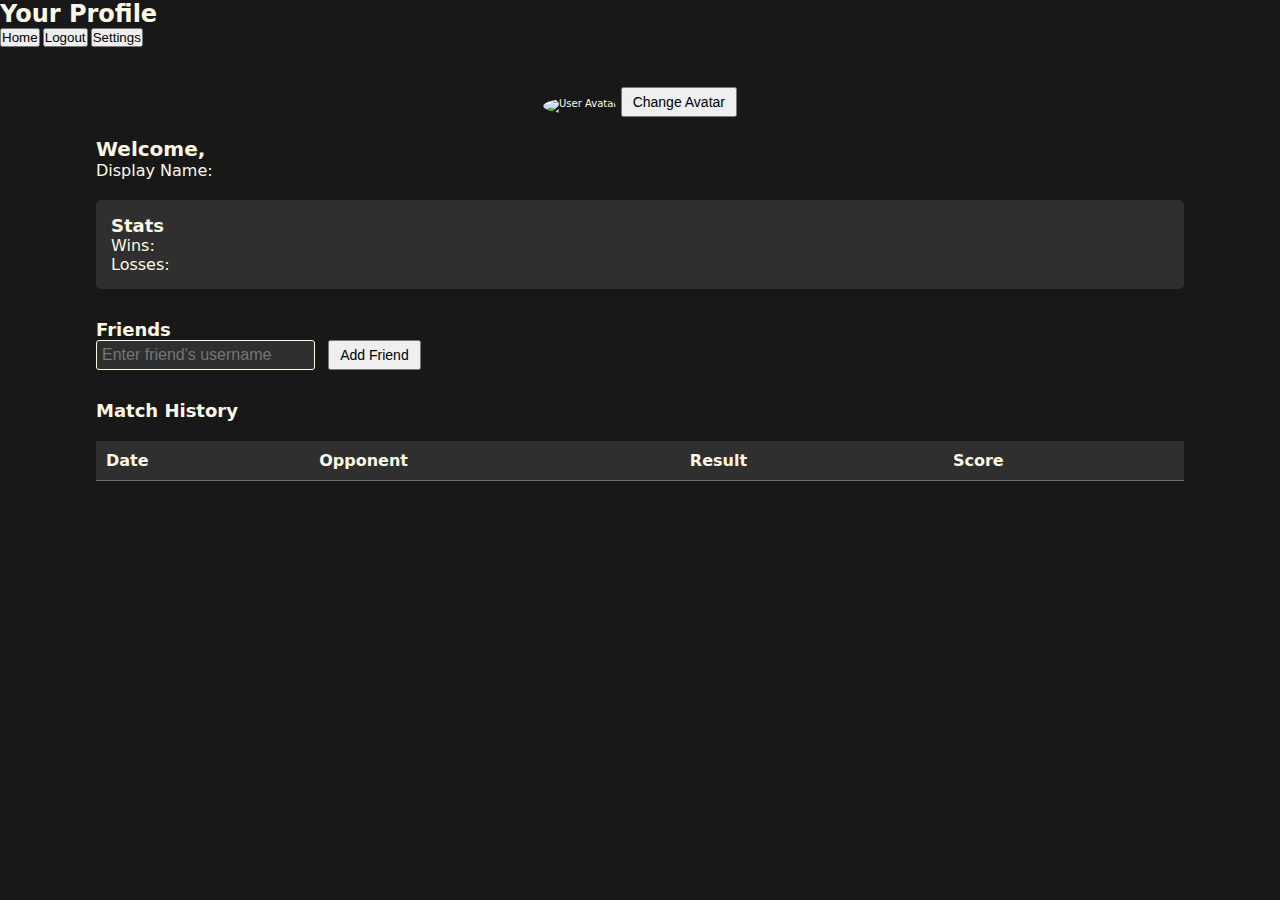
==== src/nginx/static/profile.html @ 1a683ea8 "adding last changes for user management" ====
<!DOCTYPE html>
<html lang="en">
<head>
    <meta charset="UTF-8">
    <meta name="viewport" content="width=device-width, initial-scale=1.0">
    <title>Profile Page</title>
    <link rel="stylesheet" href="./css/profile.css">
</head>
<body>
    <header>
        <h1>Your Profile</h1>
        <nav>
            <button id="home-button">Home</button>
            <button id="logout-button">Logout</button>
            <button id="settings-button">Settings</button>
        </nav>
    </header>
    <main>
        <section id="profile-info">
            <div id="avatar-container">
                <img id="avatar" src="./images/default-avatar.png" alt="User Avatar">
                <input type="file" id="avatar-upload" accept="image/*" style="display: none;">
                <button id="change-avatar-btn">Change Avatar</button>
            </div>
            <h2>Welcome, <span id="username"></span></h2>
            <p>Display Name: <span id="display-name"></span></p>
            <div id="user-stats">
                <h3>Stats</h3>
                <p>Wins: <span id="wins"></span></p>
                <p>Losses: <span id="losses"></span></p>
            </div>
        </section>
        <section id="friends-list">
            <h3>Friends</h3>
            <ul id="friends"></ul>
            <input type="text" id="friend-username" placeholder="Enter friend's username">
            <button id="add-friend-btn">Add Friend</button>
        </section>
        <section id="match-history">
            <h3>Match History</h3>
            <table id="match-history-table">
                <thead>
                    <tr>
                        <th>Date</th>
                        <th>Opponent</th>
                        <th>Result</th>
                        <th>Score</th>
                    </tr>
                </thead>
                <tbody id="match-history-body"></tbody>
            </table>
        </section>
    </main>
    <script type="module" src="./js/auth.js"></script>
    <script type="module" src="./js/profile.js"></script>

</body>
</html>
---- src/nginx/static/css/profile.css ----
@font-face
{
    font-family: 'Ubuntu-font';
    src: url('../font/Ubuntu-Light.ttf');
}
@font-face
{
    font-family: 'Ubuntu-font-big';
    src: url('../font/Ubuntu-Bold.ttf');
}

*
{
    margin: 0;
    padding: 0;
    box-sizing: border-box;
}

html
{
    font-size: 62.5%;
    font-family: ui-sans-serif,system-ui,-apple-system,system-ui,"Segoe UI",Roboto,"Helvetica Neue",Arial,"Noto Sans",sans-serif,"Apple Color Emoji","Segoe UI Emoji","Segoe UI Symbol","Noto Color Emoji";
    background-color: rgb(24, 24, 24);
    color: rgb(253, 248, 229);
}

h1
{
    font-size: 2.4rem;
}

h2
{
    font-size: 2rem;
}

h3
{
    font-size: 1.8rem;
}

p
{
    font-size: 1.6rem;
}

main
{
    display: flex;
    flex-direction: column;
    align-items: center;
    justify-content: center;
    margin: 30px 0;
}

main > section
{
    width: 85vw;
    margin-bottom: 30px;
}

.navbar
{
    display: flex;
    justify-content: space-between;
    padding: 30px;
    height: 5vh;
    align-items: center;
    border-bottom: 2px solid rgb(253, 248, 229);
}

.navbar > div:first-of-type
{
    display: flex;
    justify-content: flex-start;
}

.navbar > div:last-of-type
{
    display: flex;
    justify-content: flex-end;
    gap: 10px;
}

header .navbar button {
    padding: 10px 15px;
    font-size: 14px;
    color: #ffffff;
    background-color: #007bff;
    border: none;
    border-radius: 5px;
    cursor: pointer;
    transition: background-color 0.3s ease;
}

header .navbar button:hover {
    background-color: #0056b3;
}

#avatar-container {
    text-align: center;
    margin-bottom: 20px;
}

#avatar {
    width: 150px;
    height: 150px;
    border-radius: 50%;
    object-fit: cover;
}

#change-avatar-btn {
    margin-top: 10px;
    padding: 5px 10px;
    font-size: 1.4rem;
}

#user-stats {
    background-color: rgba(255, 255, 255, 0.1);
    padding: 15px;
    border-radius: 5px;
    margin-top: 20px;
}

#friends-list ul {
    list-style-type: none;
    padding: 0;
}

#friends-list li {
    margin-bottom: 10px;
    font-size: 1.6rem;
}

#friend-username {
    padding: 5px;
    font-size: 1.6rem;
    background-color: rgba(255, 255, 255, 0.1);
    border: 1px solid rgb(253, 248, 229);
    border-radius: 3px;
    color: rgb(253, 248, 229);
    margin-right: 10px;
}

#add-friend-btn {
    padding: 5px 10px;
    font-size: 1.4rem;
}

table {
    width: 100%;
    border-collapse: collapse;
    margin-top: 20px;
}

th, td {
    padding: 10px;
    text-align: left;
    border-bottom: 1px solid rgba(253, 248, 229, 0.3);
    font-size: 1.6rem;
}

th {
    background-color: rgba(255, 255, 255, 0.1);
}

@media (max-width: 768px) {
    html {
        font-size: 55%;
    }

    .navbar {
        flex-direction: column;
        height: auto;
        padding: 15px;
    }

    .navbar > div:last-of-type {
        margin-top: 10px;
    }

    header .navbar button {
        font-size: 12px;
        padding: 8px 10px;
    }

    main > section {
        width: 95vw;
    }
}
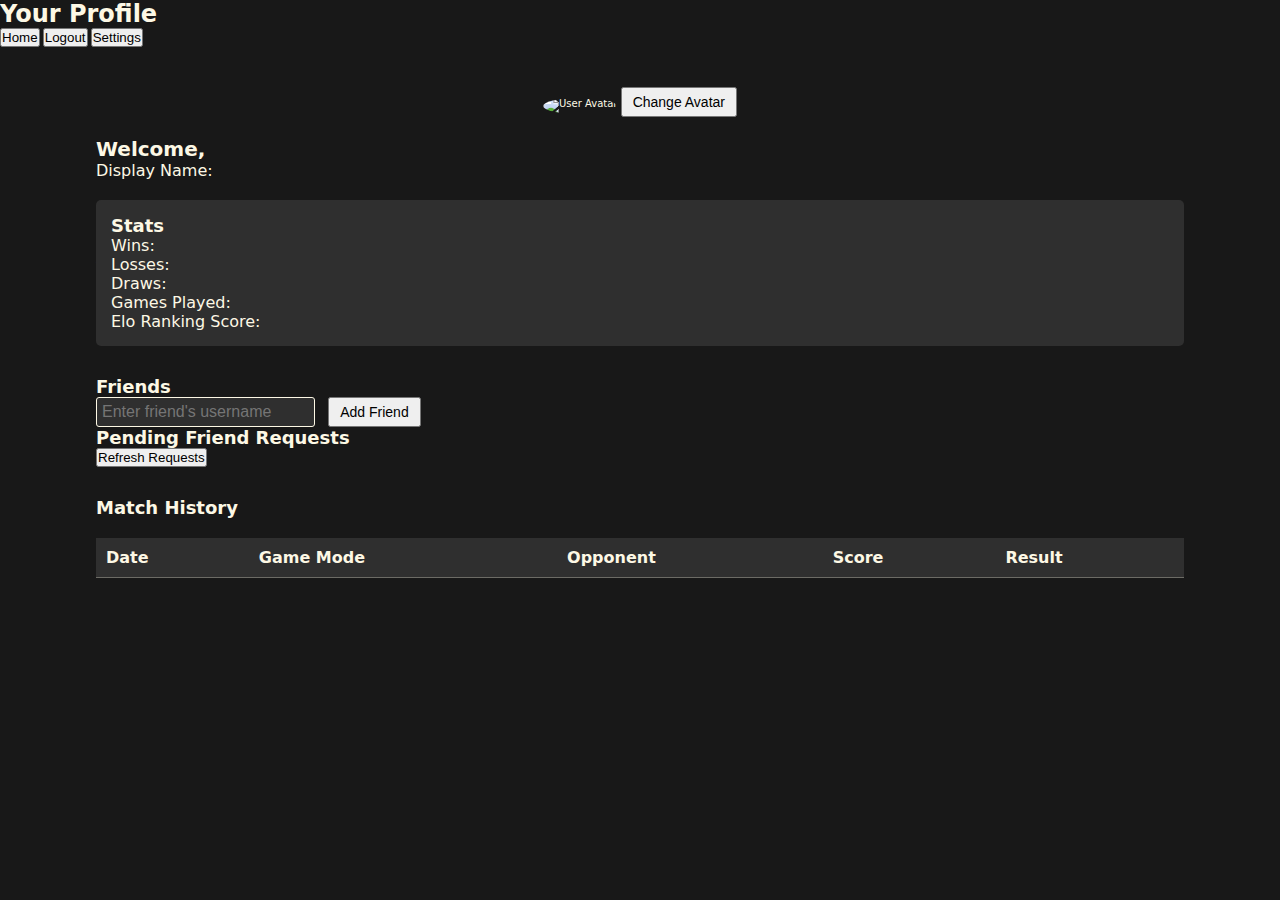
==== commit fbcb5e95: "adding and deleting friends" ====
--- a/src/nginx/static/profile.html
+++ b/src/nginx/static/profile.html
@@ -28,6 +28,9 @@
                 <h3>Stats</h3>
                 <p>Wins: <span id="wins"></span></p>
                 <p>Losses: <span id="losses"></span></p>
+				<p>Draws: <span id="draws"></span></p>
+				<p>Games Played: <span id="games-played"></span></p>
+				<p>Elo Ranking Score: <span id="ranking-score"></span></p>
             </div>
         </section>
         <section id="friends-list">
@@ -35,6 +38,11 @@
             <ul id="friends"></ul>
             <input type="text" id="friend-username" placeholder="Enter friend's username">
             <button id="add-friend-btn">Add Friend</button>
+        <section id="friend-requests">
+            <h3>Pending Friend Requests</h3>
+            <ul id="pending-requests"></ul>
+            <button id="fetch-pending-requests">Refresh Requests</button>
+        </section>
         </section>
         <section id="match-history">
             <h3>Match History</h3>
@@ -42,9 +50,10 @@
                 <thead>
                     <tr>
                         <th>Date</th>
+						<th>Game Mode</th>
                         <th>Opponent</th>
+                        <th>Score</th>
                         <th>Result</th>
-                        <th>Score</th>
                     </tr>
                 </thead>
                 <tbody id="match-history-body"></tbody>
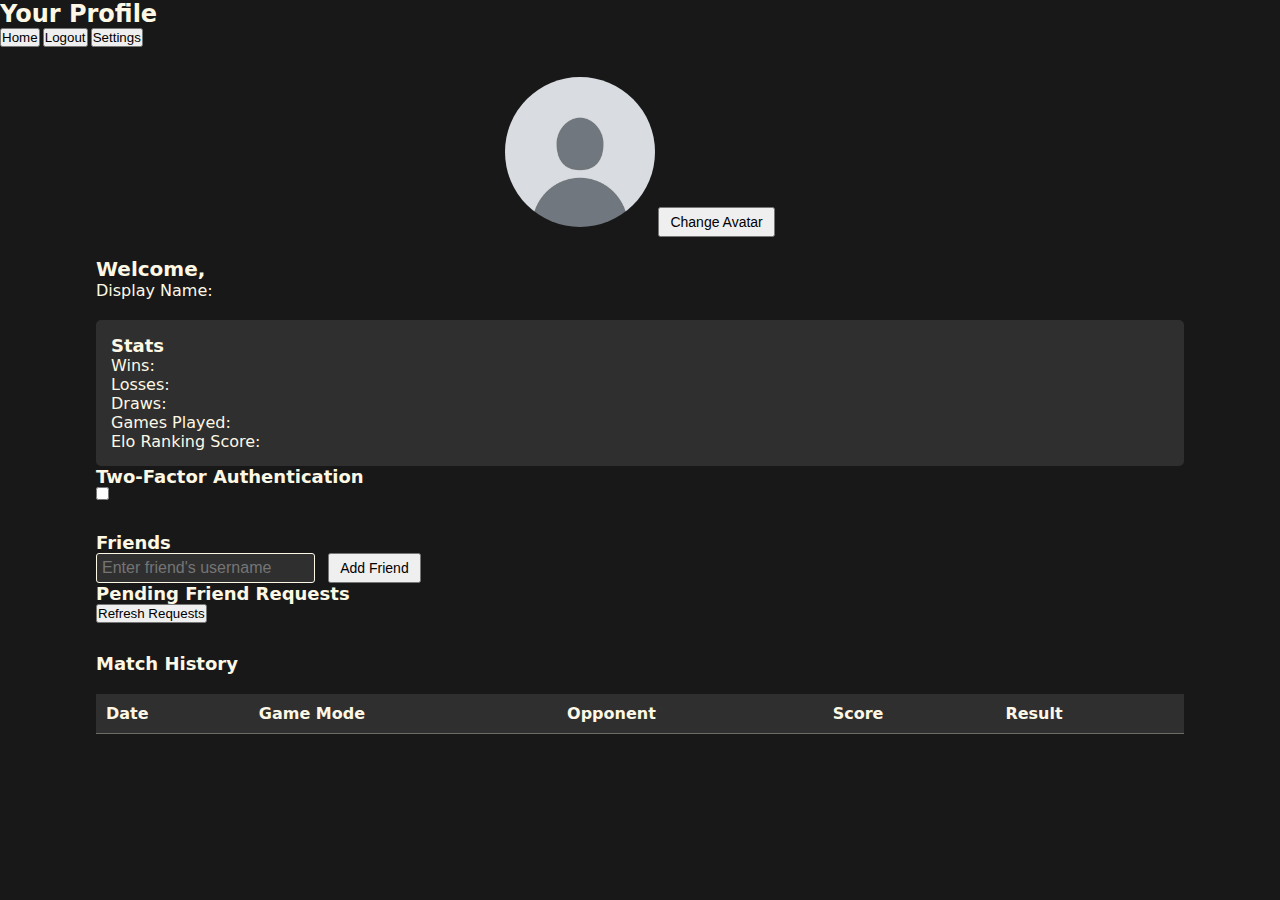
==== commit 9591a13a: "2fa almost ready" ====
--- a/src/nginx/static/profile.html
+++ b/src/nginx/static/profile.html
@@ -18,7 +18,7 @@
     <main>
         <section id="profile-info">
             <div id="avatar-container">
-                <img id="avatar" src="./images/default-avatar.png" alt="User Avatar">
+                <img id="avatar" src="./images/default_avatar.jpg" alt="User Avatar">
                 <input type="file" id="avatar-upload" accept="image/*" style="display: none;">
                 <button id="change-avatar-btn">Change Avatar</button>
             </div>
@@ -31,6 +31,14 @@
 				<p>Draws: <span id="draws"></span></p>
 				<p>Games Played: <span id="games-played"></span></p>
 				<p>Elo Ranking Score: <span id="ranking-score"></span></p>
+            </div>
+            <div id="two-fa-section">
+                <h3>Two-Factor Authentication</h3>
+                <label class="switch">
+                    <input type="checkbox" id="two-fa-toggle">
+                    <span class="slider round"></span>
+                </label>
+                <span id="two-fa-status"></span>
             </div>
         </section>
         <section id="friends-list">
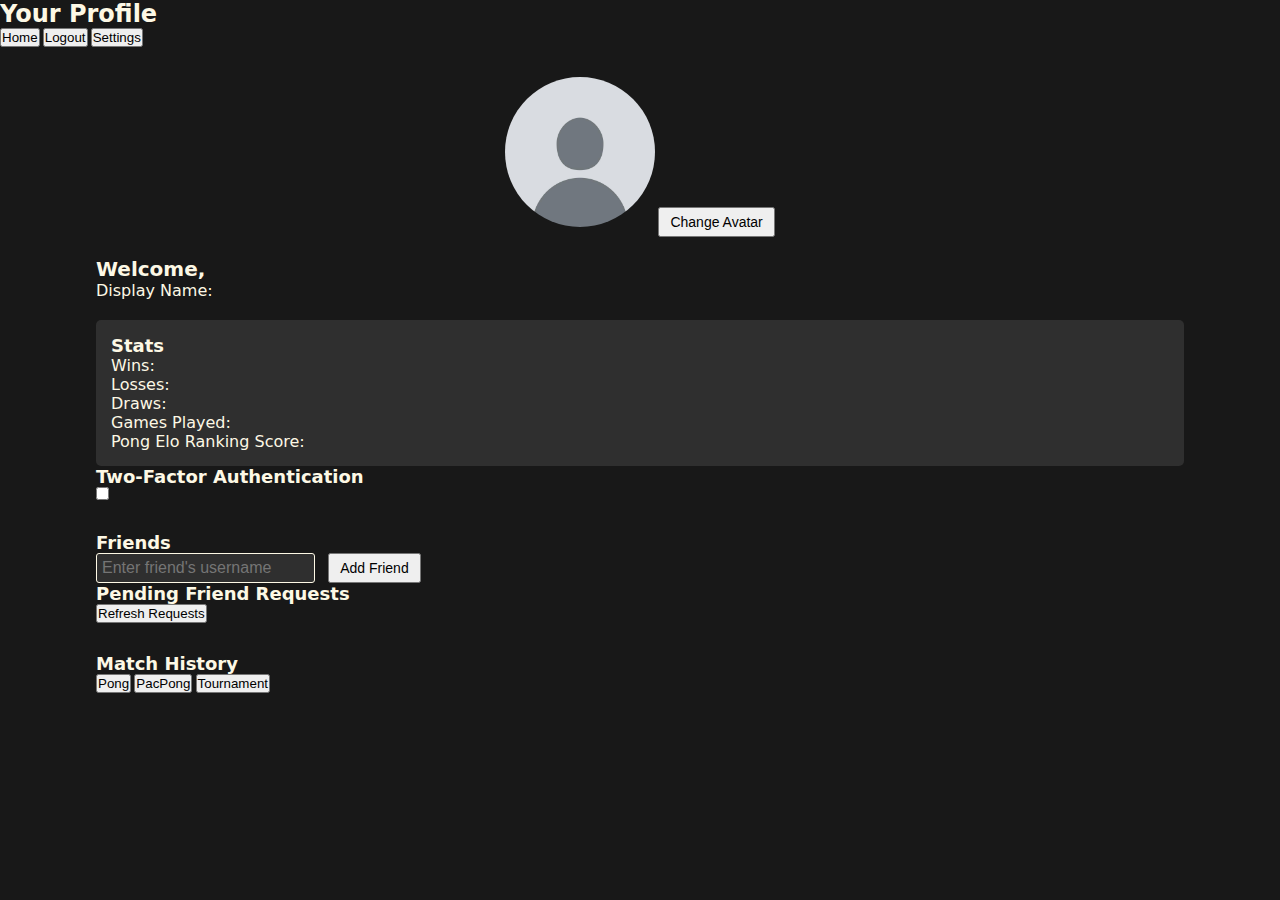
==== commit 527b8692: "Merge branch 'thomas-game-stats' into tournament" ====
--- a/src/nginx/static/profile.html
+++ b/src/nginx/static/profile.html
@@ -26,11 +26,11 @@
             <p>Display Name: <span id="display-name"></span></p>
             <div id="user-stats">
                 <h3>Stats</h3>
-                <p>Wins: <span id="wins"></span></p>
-                <p>Losses: <span id="losses"></span></p>
-				<p>Draws: <span id="draws"></span></p>
+                <p>Wins: <span id="games-wins"></span></p>
+                <p>Losses: <span id="games-losses"></span></p>
+				<p>Draws: <span id="games-draws"></span></p>
 				<p>Games Played: <span id="games-played"></span></p>
-				<p>Elo Ranking Score: <span id="ranking-score"></span></p>
+				<p>Pong Elo Ranking Score: <span id="ranking-score"></span></p>
             </div>
             <div id="two-fa-section">
                 <h3>Two-Factor Authentication</h3>
@@ -54,15 +54,14 @@
         </section>
         <section id="match-history">
             <h3>Match History</h3>
+            <div id="game-tabs">
+                <button class="game-tab active" data-game="two-player-pong">Pong</button>
+                <button class="game-tab" data-game="pac-pong">PacPong</button>
+                <button class="game-tab" data-game="four-player-tournament">Tournament</button>
+            </div>
             <table id="match-history-table">
-                <thead>
-                    <tr>
-                        <th>Date</th>
-						<th>Game Mode</th>
-                        <th>Opponent</th>
-                        <th>Score</th>
-                        <th>Result</th>
-                    </tr>
+                <thead id="match-history-head">
+                    <!-- Table headers will be inserted dynamically -->
                 </thead>
                 <tbody id="match-history-body"></tbody>
             </table>
